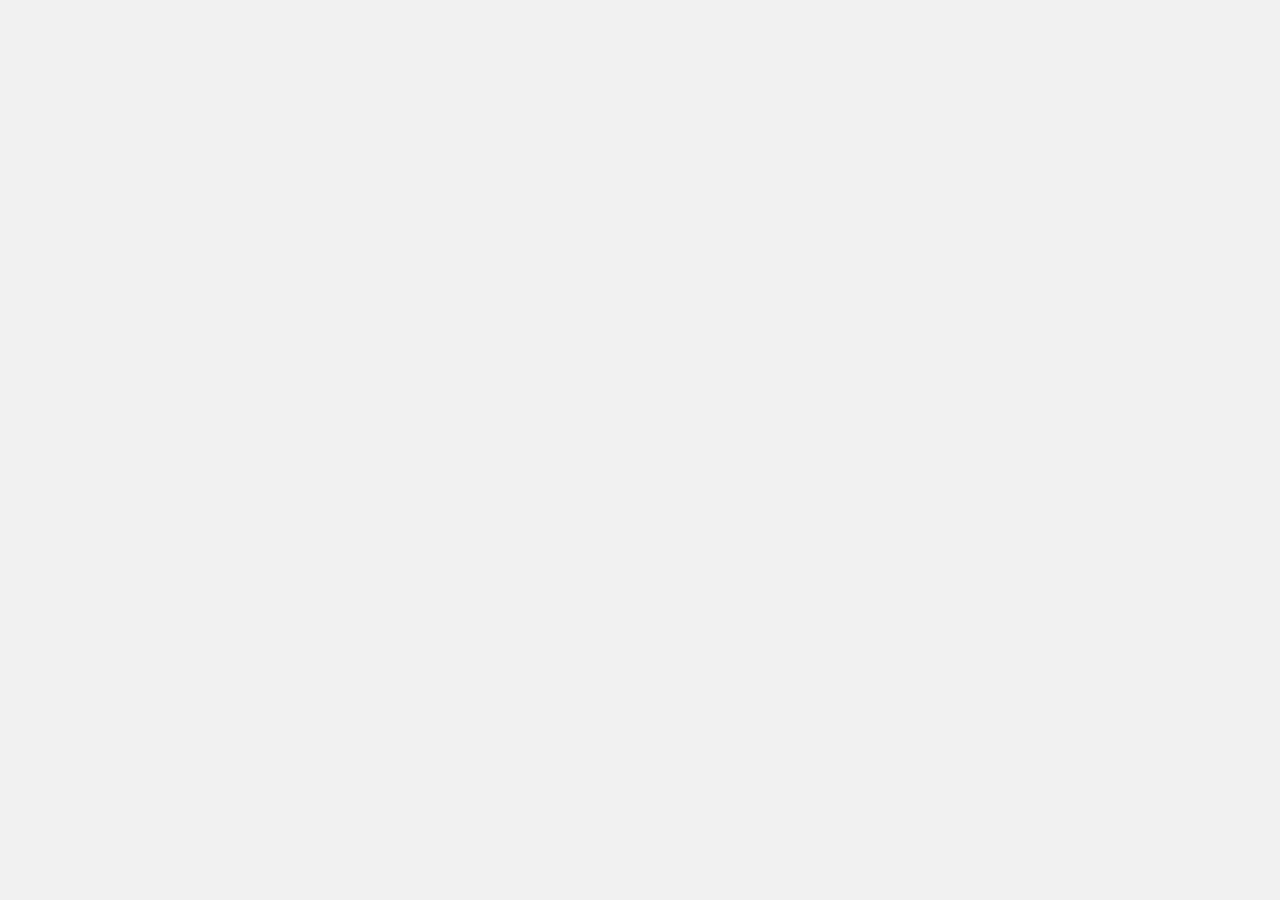
==== Fheshcode-homework-use-card/index.html @ bb088150 "Homework use-card" ====
<!DOCTYPE html>
<html lang="en">
<head>
    <meta charset="UTF-8">
    <meta name="viewport" content="width=device-width, initial-scale=1.0">
    <title>User Card</title>
    <link rel="stylesheet" href="css/style.css">
</head>
<body>
    
</body>
</html>
---- Fheshcode-homework-use-card/css/style.css ----
body{
    background-color:#f1f1f1;
}
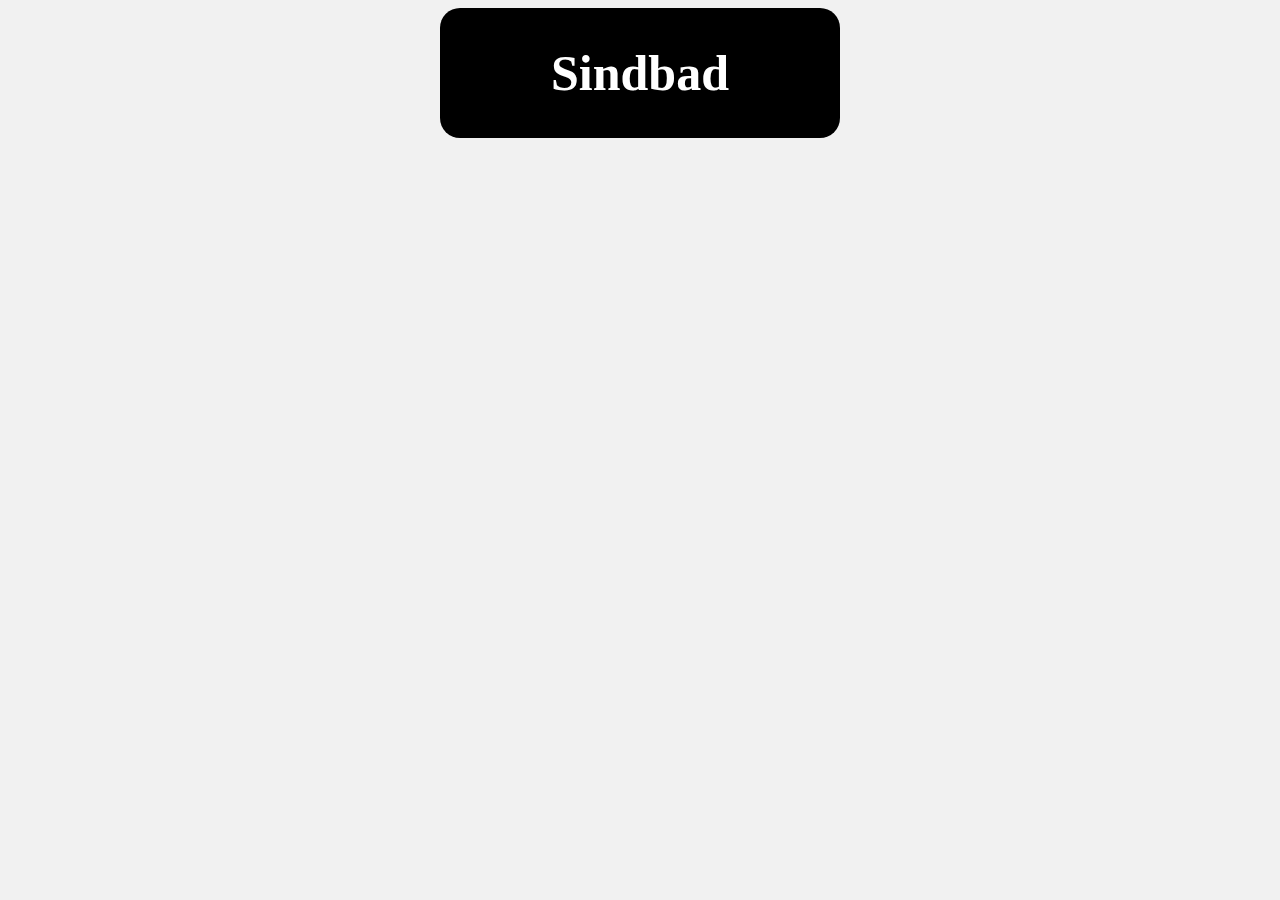
==== commit 5912a51f: "add header card" ====
--- a/Fheshcode-homework-use-card/index.html
+++ b/Fheshcode-homework-use-card/index.html
@@ -7,6 +7,12 @@
     <link rel="stylesheet" href="css/style.css">
 </head>
 <body>
-    
+    <main>
+        <section class="user-card">
+            <div class="header">
+                <h1>Sindbad</h1>
+            </div>
+        </section>
+    </main>
 </body>
 </html>--- a/Fheshcode-homework-use-card/css/style.css
+++ b/Fheshcode-homework-use-card/css/style.css
@@ -1,3 +1,15 @@
 body{
     background-color:#f1f1f1;
-}+}
+.user-card{
+    border-radius: 20px;
+    max-width: 400px;
+    background-color: #000000;
+    margin: 0 auto;
+}
+.header{
+    text-align: center;
+    color:#ffffff;
+    font-size:25px;
+    padding: 0.1em;
+}
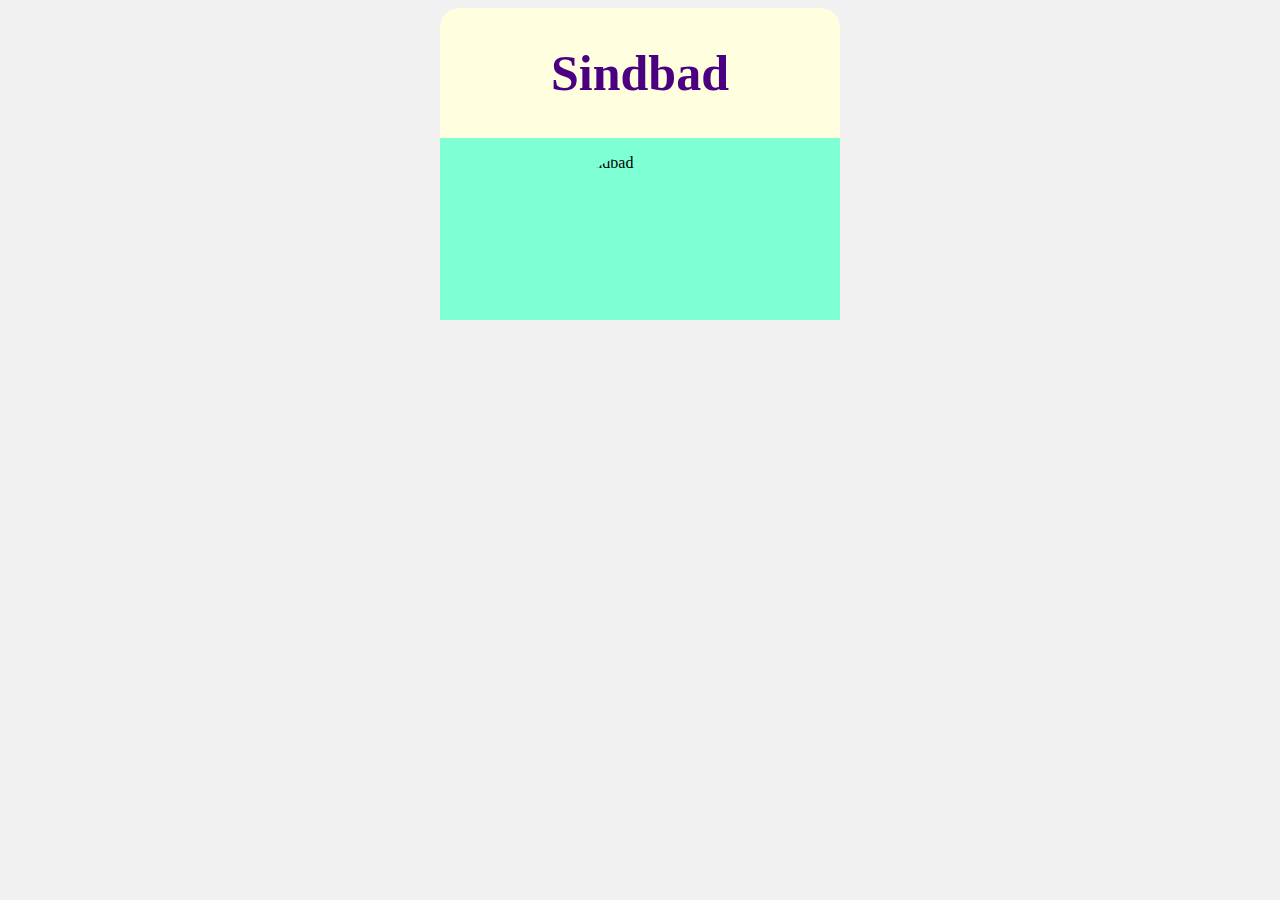
==== commit 22a9f62b: "add avatar and style" ====
--- a/Fheshcode-homework-use-card/index.html
+++ b/Fheshcode-homework-use-card/index.html
@@ -12,6 +12,11 @@
             <div class="header">
                 <h1>Sindbad</h1>
             </div>
+            <div class="content">
+                <div class="avatar">
+                    <img src="https://kinokros.cc/uploads/posts/2019-02/1549531798-732071289-sindbad-legenda-semi-morey-1.jpg" alt="Sindbad">
+                </div>
+            </div>
         </section>
     </main>
 </body>
--- a/Fheshcode-homework-use-card/css/style.css
+++ b/Fheshcode-homework-use-card/css/style.css
@@ -4,12 +4,27 @@
 .user-card{
     border-radius: 20px;
     max-width: 400px;
-    background-color: #000000;
+    background-color: #FFFFE0;
     margin: 0 auto;
 }
 .header{
     text-align: center;
-    color:#ffffff;
+    color:#4B0082;
     font-size:25px;
     padding: 0.1em;
 }
+.content{
+    background-color: #7FFFD4;
+}
+.avatar {
+    margin: 0 auto;
+    padding: 1em;
+}
+
+.avatar img{
+    width: 150px;
+    height: 150px;
+    border-radius: 50%;
+    display: block;
+    margin: 0 auto;
+}
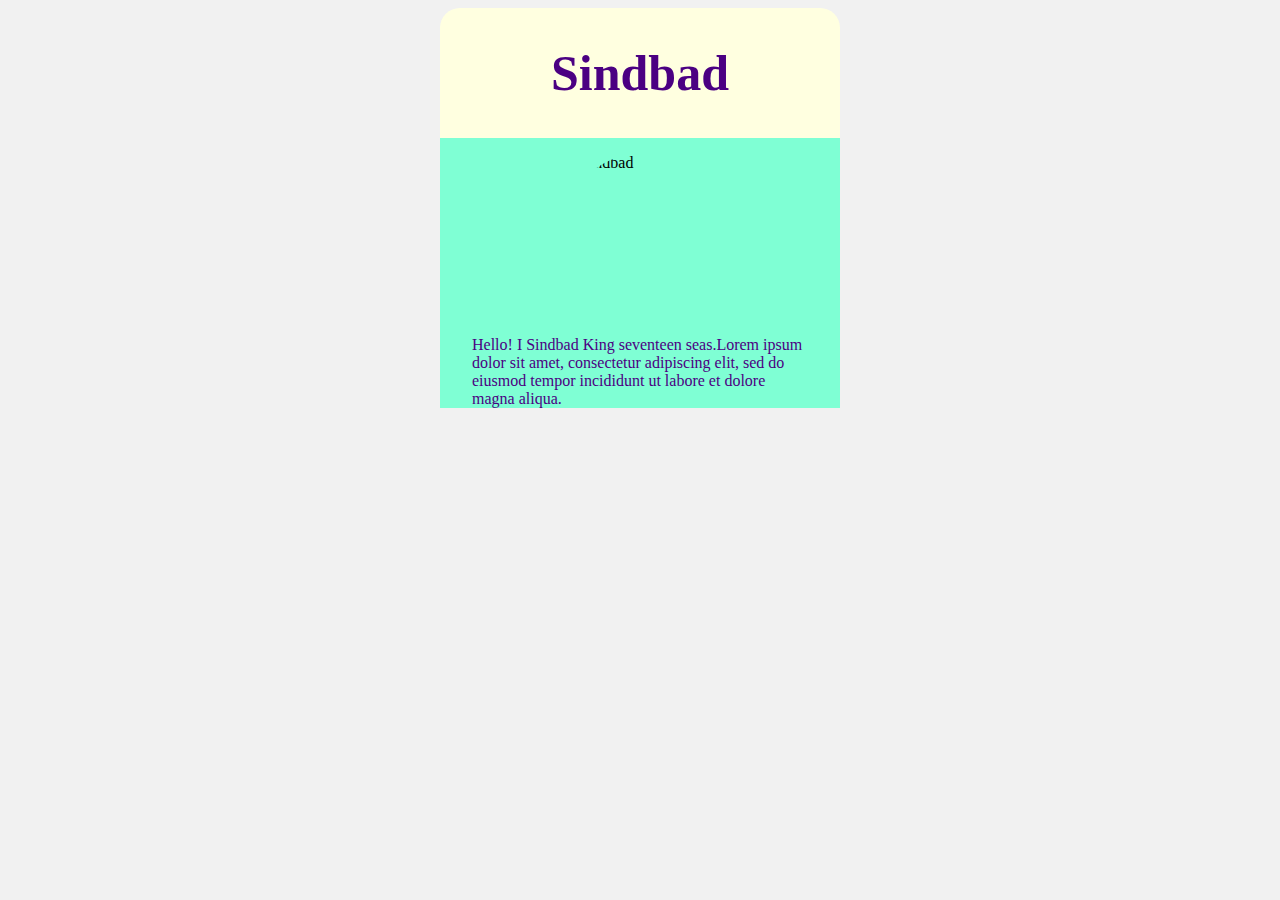
==== commit 688db0eb: "add block text" ====
--- a/Fheshcode-homework-use-card/index.html
+++ b/Fheshcode-homework-use-card/index.html
@@ -16,6 +16,13 @@
                 <div class="avatar">
                     <img src="https://kinokros.cc/uploads/posts/2019-02/1549531798-732071289-sindbad-legenda-semi-morey-1.jpg" alt="Sindbad">
                 </div>
+                <div class="text">
+                    <p>Hello! I Sindbad King seventeen seas.Lorem ipsum dolor sit amet, 
+                        consectetur adipiscing elit, sed do eiusmod tempor 
+                        incididunt ut labore et dolore magna aliqua.
+                    </p>
+                </div>
+
             </div>
         </section>
     </main>
--- a/Fheshcode-homework-use-card/css/style.css
+++ b/Fheshcode-homework-use-card/css/style.css
@@ -28,3 +28,10 @@
     display: block;
     margin: 0 auto;
 }
+.text{
+    padding:0 2em;
+}
+.text p{
+    font-size:16px;
+    color:#4B0082;
+}
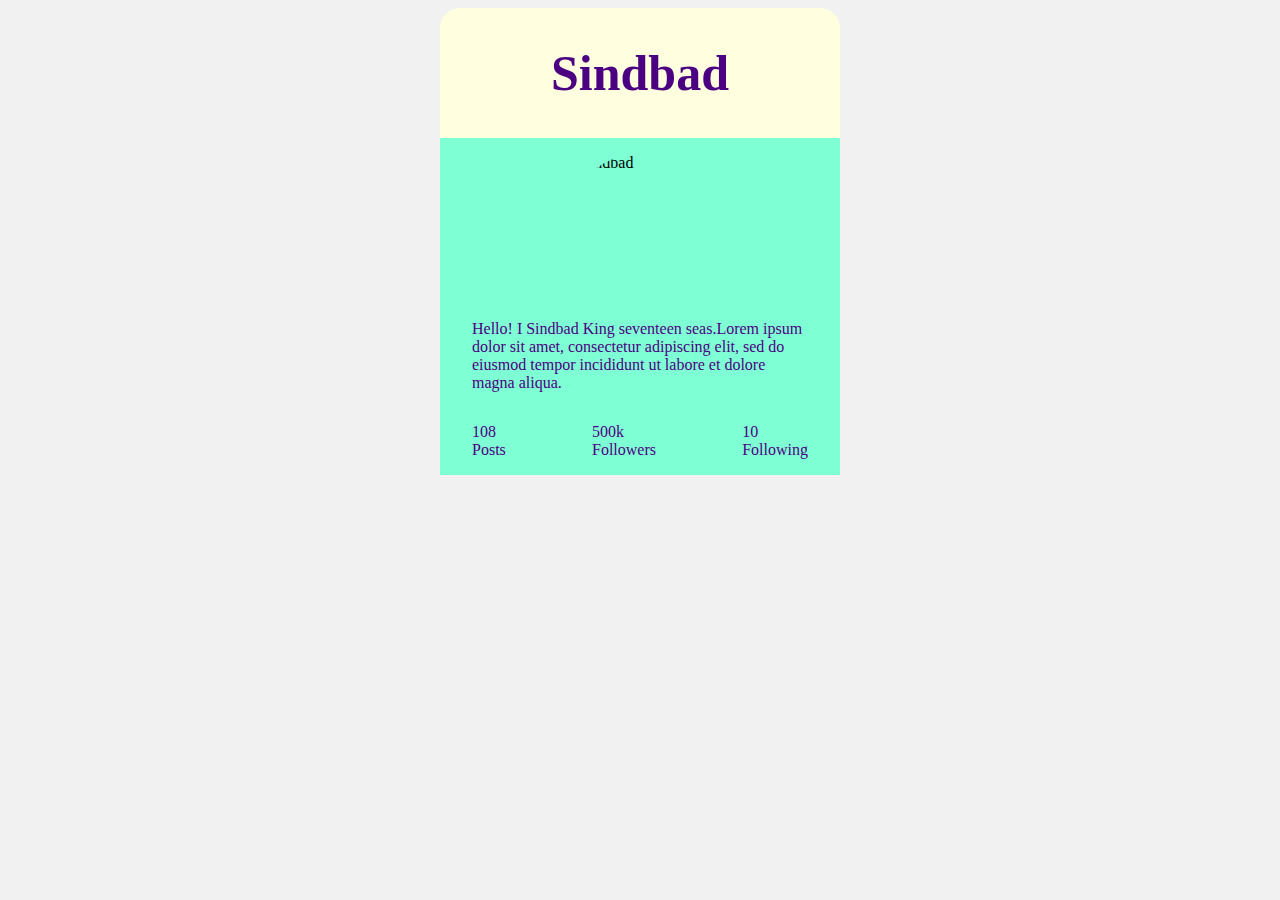
==== commit 42bf77ad: "add font and block follow" ====
--- a/Fheshcode-homework-use-card/index.html
+++ b/Fheshcode-homework-use-card/index.html
@@ -22,7 +22,28 @@
                         incididunt ut labore et dolore magna aliqua.
                     </p>
                 </div>
-
+                <div class="following">
+                    <ul>
+                       <li>
+                           <div class="inofrmation">
+                                <span>108</span>
+                                <p>Posts</p>
+                           </div>
+                       </li>
+                       <li>
+                            <div class="inofrmation">
+                                <span>500k</span>
+                                <p>Followers</p>
+                            </div>
+                        </li>
+                        <li>
+                            <div class="inofrmation">
+                                <span>10</span>
+                                <p>Following</p>
+                            </div>
+                        </li>   
+                    </ul>
+                </div>
             </div>
         </section>
     </main>
--- a/Fheshcode-homework-use-card/css/style.css
+++ b/Fheshcode-homework-use-card/css/style.css
@@ -1,21 +1,45 @@
+@font-face {
+    font-family: "Lato Medium";
+    font-style: normal;
+    font-weight: normal;
+    font-display: auto;
+    src: url(fonts/lato-medium.ttf)  format("truetype");
+    unicode-range: U+0000-00FF, U+0131, U+0152-0153, U+02BB-02BC, U+02C6, U+02DA, U+02DC, U+2000-206F, U+2074, U+20AC, U+2122, U+2191, U+2193, U+2212, U+2215, U+FEFF, U+FFFD, U+0100-024F, U+0259, U+1E00-1EFF, U+2020, U+20A0-20AB, U+20AD-20CF, U+2113, U+2C60-2C7F, U+A720-A7FF;
+}
+ul,
+p{
+    padding:0;
+    margin: 0;
+}
+p,
+span{
+    font-size:16px;
+    color:#4B0082;
+    font-family: "Lato Medium";
+}
 body{
     background-color:#f1f1f1;
 }
+
 .user-card{
     border-radius: 20px;
     max-width: 400px;
     background-color: #FFFFE0;
     margin: 0 auto;
 }
+
 .header{
     text-align: center;
     color:#4B0082;
     font-size:25px;
     padding: 0.1em;
+    font-family: "Lato Medium";
 }
+
 .content{
     background-color: #7FFFD4;
 }
+
 .avatar {
     margin: 0 auto;
     padding: 1em;
@@ -28,10 +52,17 @@
     display: block;
     margin: 0 auto;
 }
+
 .text{
     padding:0 2em;
 }
-.text p{
-    font-size:16px;
-    color:#4B0082;
+.following{
+    padding:1em 2em;
 }
+
+.following ul{
+    padding-top:15px;
+    list-style-type: none;
+    display: flex;
+    justify-content: space-between;
+}
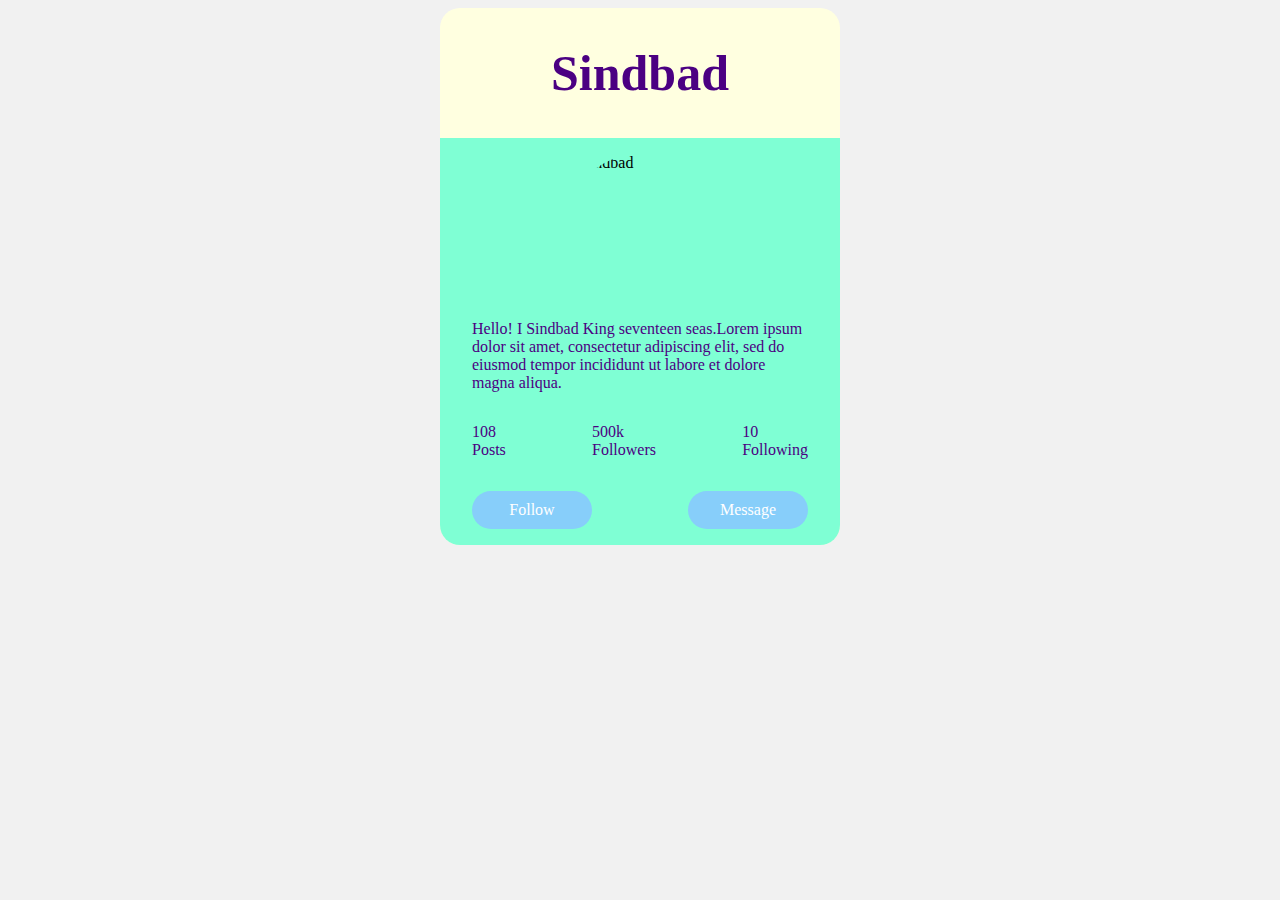
==== commit a4fb0f25: "add button and end project" ====
--- a/Fheshcode-homework-use-card/index.html
+++ b/Fheshcode-homework-use-card/index.html
@@ -44,6 +44,10 @@
                         </li>   
                     </ul>
                 </div>
+                <div class="button">
+                    <a class="card-button" href="#">Follow</a>
+                    <a class="card-button" href="#">Message</a>
+                </div>
             </div>
         </section>
     </main>
--- a/Fheshcode-homework-use-card/css/style.css
+++ b/Fheshcode-homework-use-card/css/style.css
@@ -38,6 +38,7 @@
 
 .content{
     background-color: #7FFFD4;
+    border-radius: 0 0 20px 20px;
 }
 
 .avatar {
@@ -66,3 +67,24 @@
     display: flex;
     justify-content: space-between;
 }
+.button{
+    display: flex;
+    justify-content: space-between;
+    padding:1em 2em;
+    text-decoration: none;
+}
+.card-button{
+    width: 100px;
+    border-radius: 30px;
+    background-color: #87CEFA;
+    text-decoration: none;
+    color:#ffffff;
+    font-family: "Lato Medium";
+    text-align: center;
+    font-size: 16px;
+    padding: 10px;
+}
+.card-button:hover{
+    background-color: #ffffff;
+    color:#4B0082;
+}